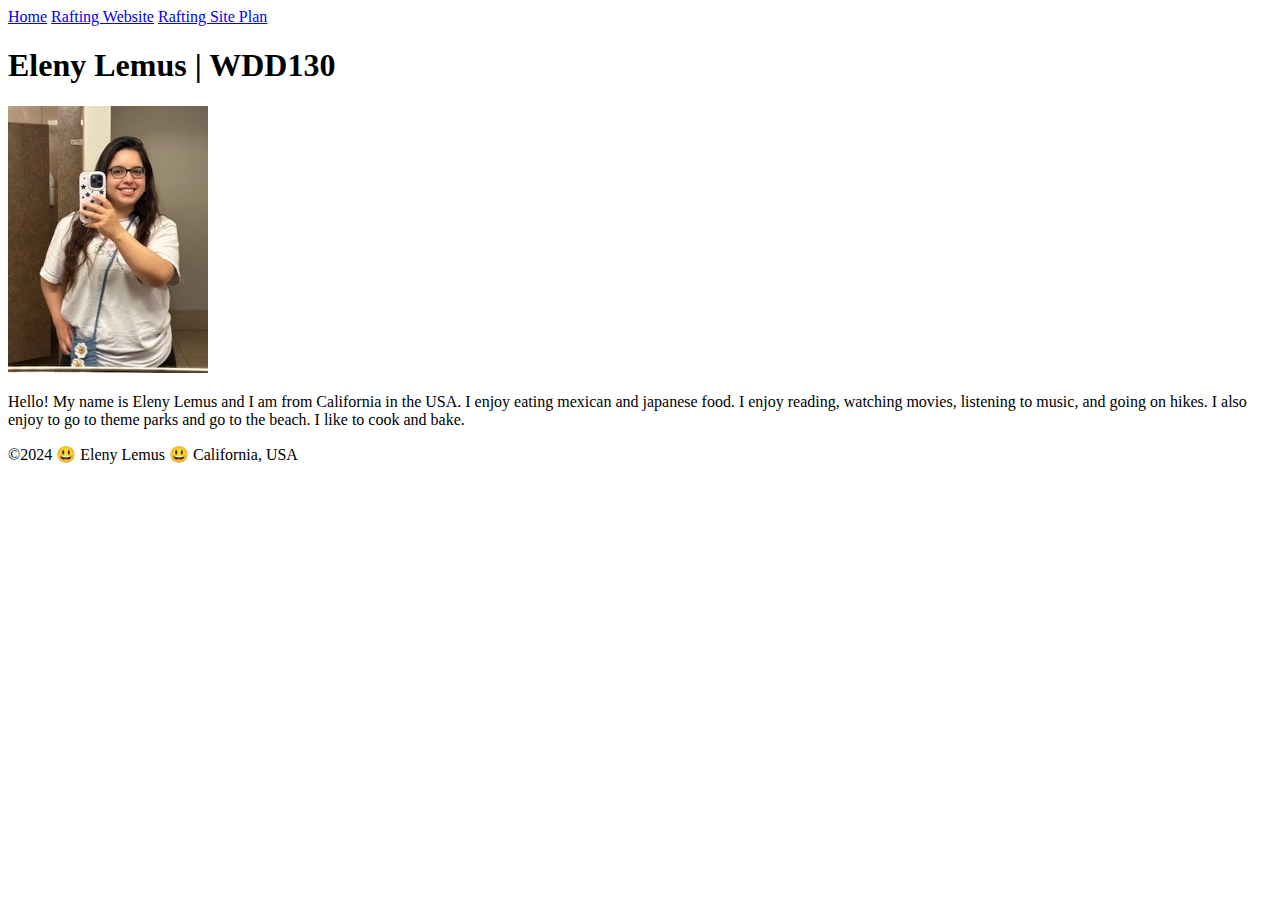
==== index.html @ e54f4f2f "first commit" ====
<!DOCTYPE html>
<html lang="en-US"> 
    <head>
        <meta charset="utf-8">
        <meta name="viewport" content="width=device-width,initial-scale=1.0">
        <title>Eleny Lemus | WDD130</title>
    </head>
    <body>
        <header>
            <nav>
                <a href="#">Home</a>
                <a href="wwr/">Rafting Website</a>
                <a href="wwr/site-plan-rafting.html">Rafting Site Plan</a>
            </nav>
        </header>
        <main>
        </main>
        <h1>Eleny Lemus | WDD130 </h1>
        <img src="images/profile.jpg" alt"Hello, my name is Eleny Lemus" width+"200">
        <p>Hello! My name is Eleny Lemus and I am from California in the USA. I enjoy eating mexican and japanese food. I enjoy reading, watching movies, listening to music, and going on hikes. I also enjoy to go to theme parks and go to the beach. I like to cook and bake.</p>
        <footer>
            <p>©2024 😃 Eleny Lemus 😃 California, USA</p> 
        </footer>
    </body>
</html>
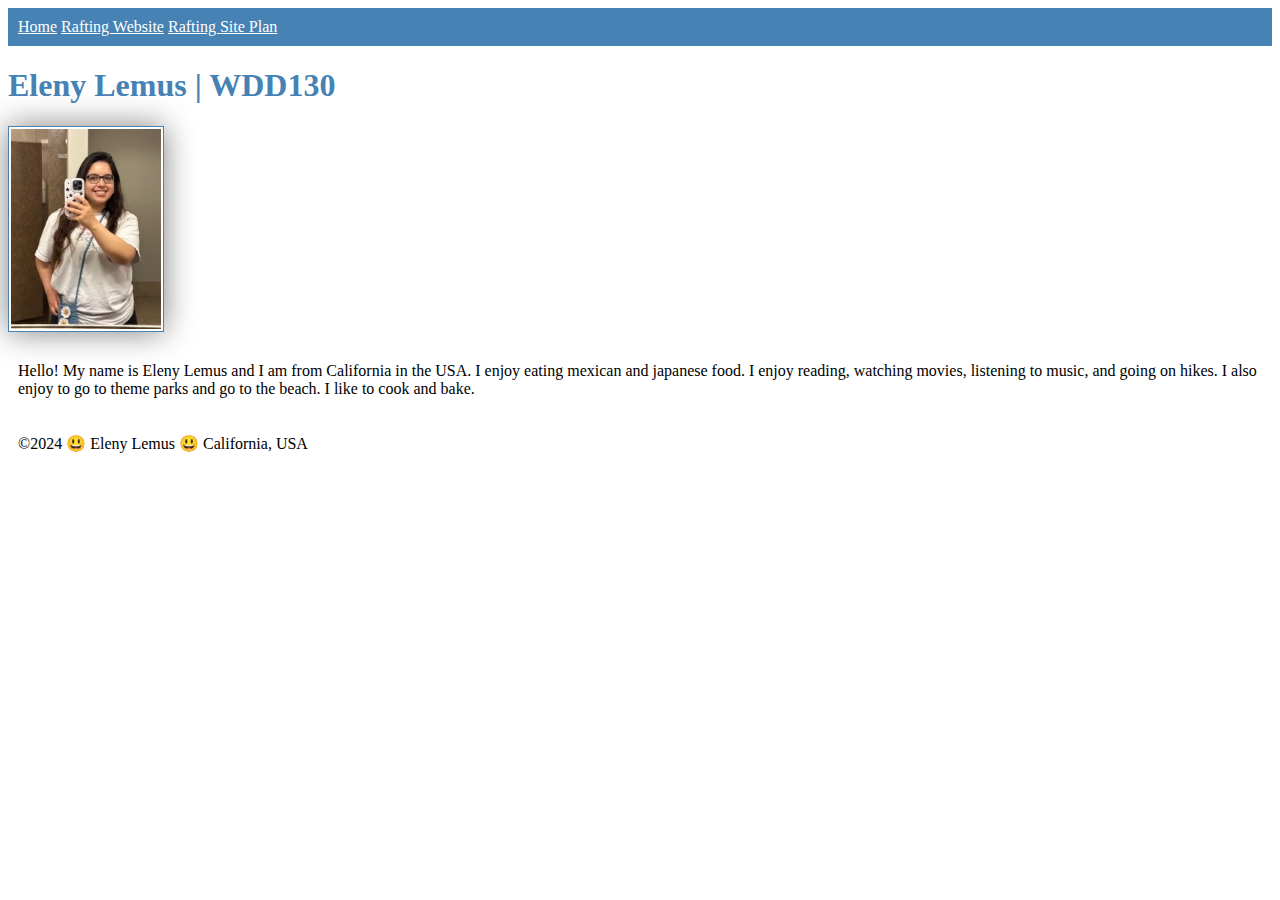
==== commit 5a67958a: "Message" ====
--- a/index.html
+++ b/index.html
@@ -1,27 +1,31 @@
 <!DOCTYPE html>
 <html lang="en-US"> 
-    <head>
-        <meta charset="utf-8">
-        <meta name="viewport" content="width=device-width,initial-scale=1.0">
-        <title>Eleny Lemus | WDD130</title>
-    </head>
-    <body>
-        <header>
-            <nav>
-                <a href="#">Home</a>
-                <a href="wwr/">Rafting Website</a>
-                <a href="wwr/site-plan-rafting.html">Rafting Site Plan</a>
-            </nav>
-        </header>
-        <main>
-        </main>
+    
+<head>
+     <meta charset="utf-8">
+     <meta name="viewport" content="width=device-width,initial-scale=1.0">
+     <title>Eleny Lemus | WDD130</title>
+     <link rel="stylesheet" href="styles/styles.css">
+</head>
+
+<body>
+     <header>
+        <nav>
+          <a href="#">Home</a>
+          <a href="wwr/">Rafting Website</a>
+          <a href="wwr/site-plan-rafting.html">Rafting Site Plan</a>
+        </nav>
+    </header>
+     <main>
         <h1>Eleny Lemus | WDD130 </h1>
         <img src="images/profile.jpg" alt"Hello, my name is Eleny Lemus" width+"200">
         <p>Hello! My name is Eleny Lemus and I am from California in the USA. I enjoy eating mexican and japanese food. I enjoy reading, watching movies, listening to music, and going on hikes. I also enjoy to go to theme parks and go to the beach. I like to cook and bake.</p>
-        <footer>
-            <p>©2024 😃 Eleny Lemus 😃 California, USA</p> 
-        </footer>
-    </body>
+    </main>    
+     <footer>
+        <p>©2024 😃 Eleny Lemus 😃 California, USA</p> 
+    </footer>
+</body>
+
 </html>
 
     --- a/styles/styles.css
+++ b/styles/styles.css
@@ -0,0 +1,26 @@
+nav {
+  background-color: steelblue;
+  padding: 10px;
+}
+
+nav a {
+  color: white;
+  display: 20px;
+  padding: block;
+}
+
+h1 {
+  color: steelblue;
+}
+
+img { 
+  width: 150px;
+  height: auto;
+  border: 1px solid steelblue;
+  padding: 2px;
+  box-shadow: 0 0 30px gray;
+}
+
+p {
+  padding: 10px
+}
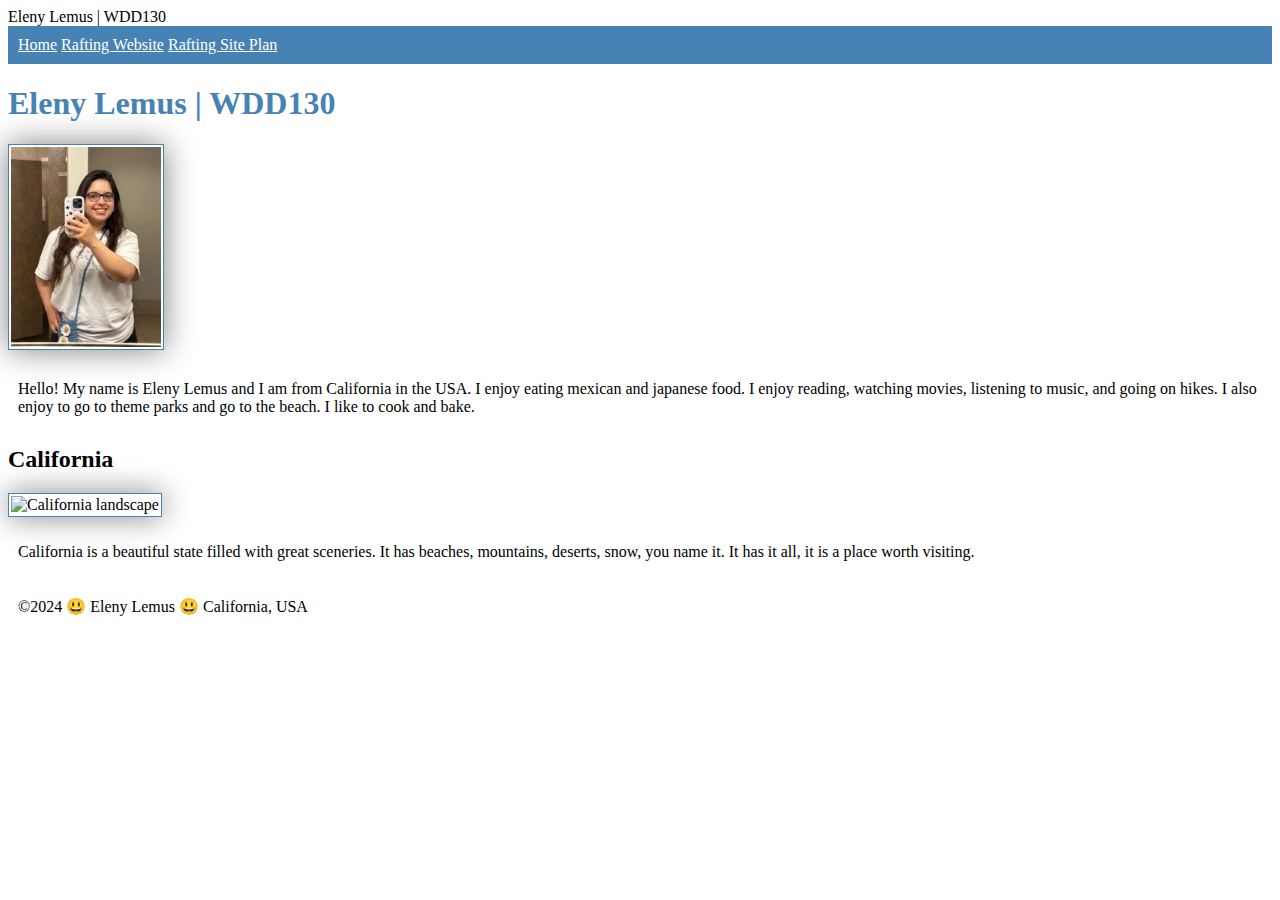
==== commit cb80d799: "Update index.html" ====
--- a/index.html
+++ b/index.html
@@ -4,6 +4,8 @@
 <head>
      <meta charset="utf-8">
      <meta name="viewport" content="width=device-width,initial-scale=1.0">
+     <meta name="description" content="Eleny Lemus | Web development | Home page.">     
+     <meta name="author" content="Eleny Lemus"
      <title>Eleny Lemus | WDD130</title>
      <link rel="stylesheet" href="styles/styles.css">
 </head>
@@ -20,12 +22,17 @@
         <h1>Eleny Lemus | WDD130 </h1>
         <img src="images/profile.jpg" alt"Hello, my name is Eleny Lemus" width+"200">
         <p>Hello! My name is Eleny Lemus and I am from California in the USA. I enjoy eating mexican and japanese food. I enjoy reading, watching movies, listening to music, and going on hikes. I also enjoy to go to theme parks and go to the beach. I like to cook and bake.</p>
-    </main>    
-     <footer>
+    </main>   
+    <aside>
+      <h2>California</h2>
+      <img src="images/california.jpg" alt="California landscape">
+      <p>California is a beautiful state filled with great sceneries. It has beaches, mountains, deserts, snow, you name it. It has it all, it is a place worth visiting.</p>
+    </aside>    
+    <footer>
         <p>©2024 😃 Eleny Lemus 😃 California, USA</p> 
     </footer>
 </body>
 
 </html>
 
-    +    
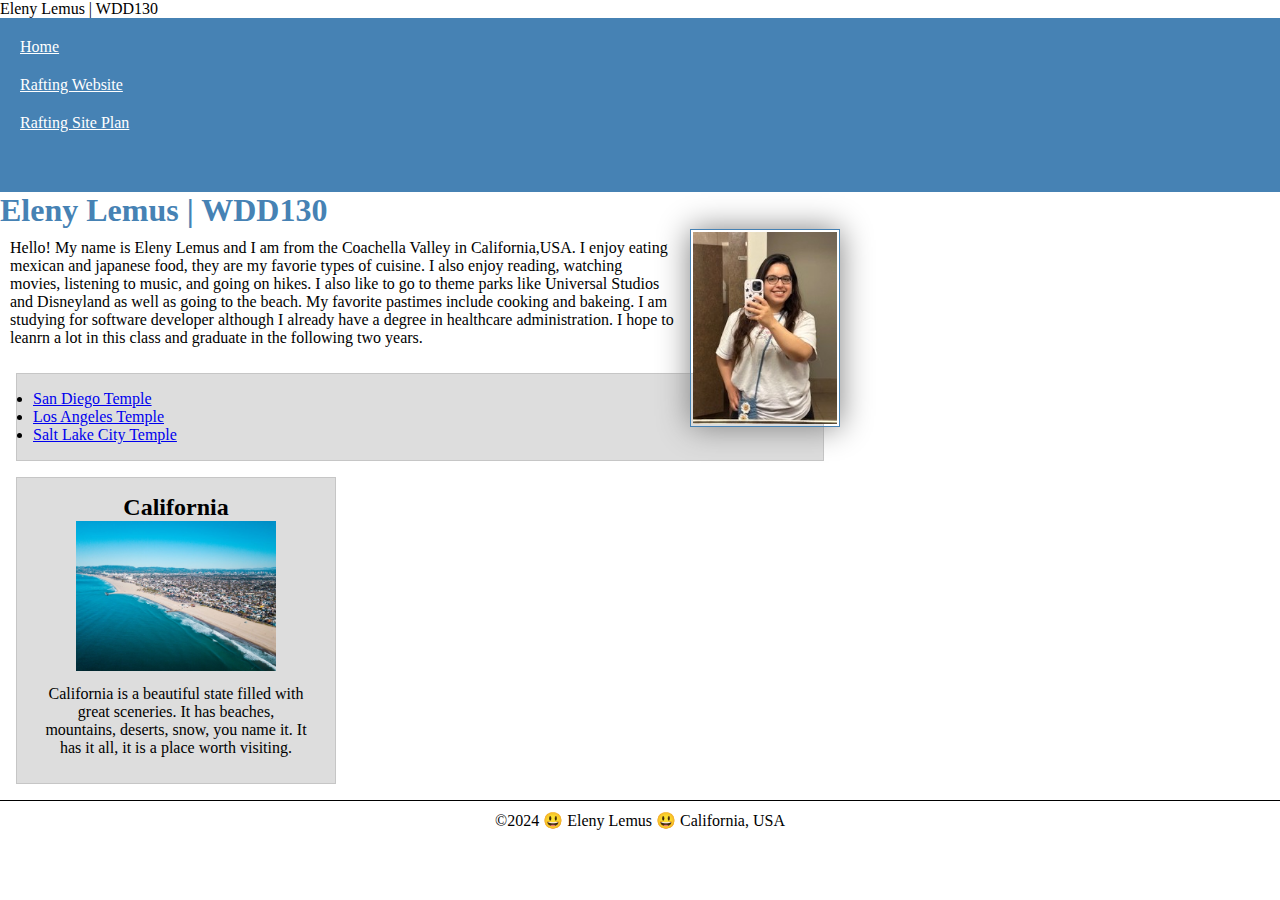
==== commit a96ad4e3: "update" ====
--- a/index.html
+++ b/index.html
@@ -16,14 +16,21 @@
           <a href="#">Home</a>
           <a href="wwr/">Rafting Website</a>
           <a href="wwr/site-plan-rafting.html">Rafting Site Plan</a>
+          <a href="https://linkedin.com"></a>
+          <a href="https://facebook.com"></a> 
         </nav>
     </header>
      <main>
         <h1>Eleny Lemus | WDD130 </h1>
         <img src="images/profile.jpg" alt"Hello, my name is Eleny Lemus" width+"200">
-        <p>Hello! My name is Eleny Lemus and I am from California in the USA. I enjoy eating mexican and japanese food. I enjoy reading, watching movies, listening to music, and going on hikes. I also enjoy to go to theme parks and go to the beach. I like to cook and bake.</p>
-    </main>   
-    <aside>
+        <p>Hello! My name is Eleny Lemus and I am from the Coachella Valley in California,USA. I enjoy eating mexican and japanese food, they are my favorie types of cuisine. I also enjoy reading, watching movies, listening to music, and going on hikes. I also like to go to theme parks like Universal Studios and Disneyland as well as going to the beach. My favorite pastimes include cooking and bakeing. I am studying for software developer although I already have a degree in healthcare administration. I hope to leanrn a lot in this class and graduate in the following two years. </p>
+      <ul class="box"> 
+        <li><a href=https://www.churchofjesuschrist.org/temples/details/san-diego-california-temple?lang=eng" target="_blank">San Diego Temple</a></li>
+        <li><a href="https://www.churchofjesuschrist.org/temples/details/los-angeles-california-temple?lang=eng" targe="_blank">Los Angeles Temple</a></li>
+        <li><a href="https://www.churchofjesuschrist.org/temples/details/salt-lake-temple?lang=eng" target="_blank">Salt Lake City Temple</a></li>   
+      </ul>
+      </main>   
+    <aside class="box">
       <h2>California</h2>
       <img src="images/california.jpg" alt="California landscape">
       <p>California is a beautiful state filled with great sceneries. It has beaches, mountains, deserts, snow, you name it. It has it all, it is a place worth visiting.</p>
@@ -32,6 +39,8 @@
         <p>©2024 😃 Eleny Lemus 😃 California, USA</p> 
     </footer>
 </body>
+<!--24 June 2024-->
+
 
 </html>
 
--- a/styles/styles.css
+++ b/styles/styles.css
@@ -1,3 +1,13 @@
+*{
+  margin: 0;
+  padding: 0;
+  box-sizing: border-box;
+}
+
+main{
+  max-width: 840px;
+}
+
 nav {
   background-color: steelblue;
   padding: 10px;
@@ -5,22 +15,66 @@
 
 nav a {
   color: white;
-  display: 20px;
-  padding: block;
+  display: block;
+  padding: 10px;
 }
 
 h1 {
   color: steelblue;
+  paddiing: .5rem
 }
 
-img { 
+main img { 
   width: 150px;
   height: auto;
   border: 1px solid steelblue;
   padding: 2px;
   box-shadow: 0 0 30px gray;
+  float: right;
+  margin: 0 0 1rem 1rem;
 }
 
 p {
   padding: 10px
 }
+
+aside { 
+  width: 20em;
+  margin: 1em;
+  border: 1px solid rgba(0, 0, 0, 0.2);
+  padding: 1em;
+  background-color: #eee;
+  color: #333;
+  text-align: center;
+}
+
+aside img {
+  width: 200px;
+  height: auto;
+}
+
+aside h2 {
+  position: bottom;
+  top: 70px;
+  left: 150px;
+}
+
+footer {
+  margin-top: 1em;
+  border-top: 1px solid #000;
+  text-align: center;
+}
+
+/* Class Selectors */
+.box {
+  margin: 1rem;
+  border: 1px solid rgba(0,0,0,.1);
+  padding: 1rem;
+  background-color: #ddd;
+  color: #000;
+}
+
+aside {
+  width: 20rem;
+  text-align: center;
+}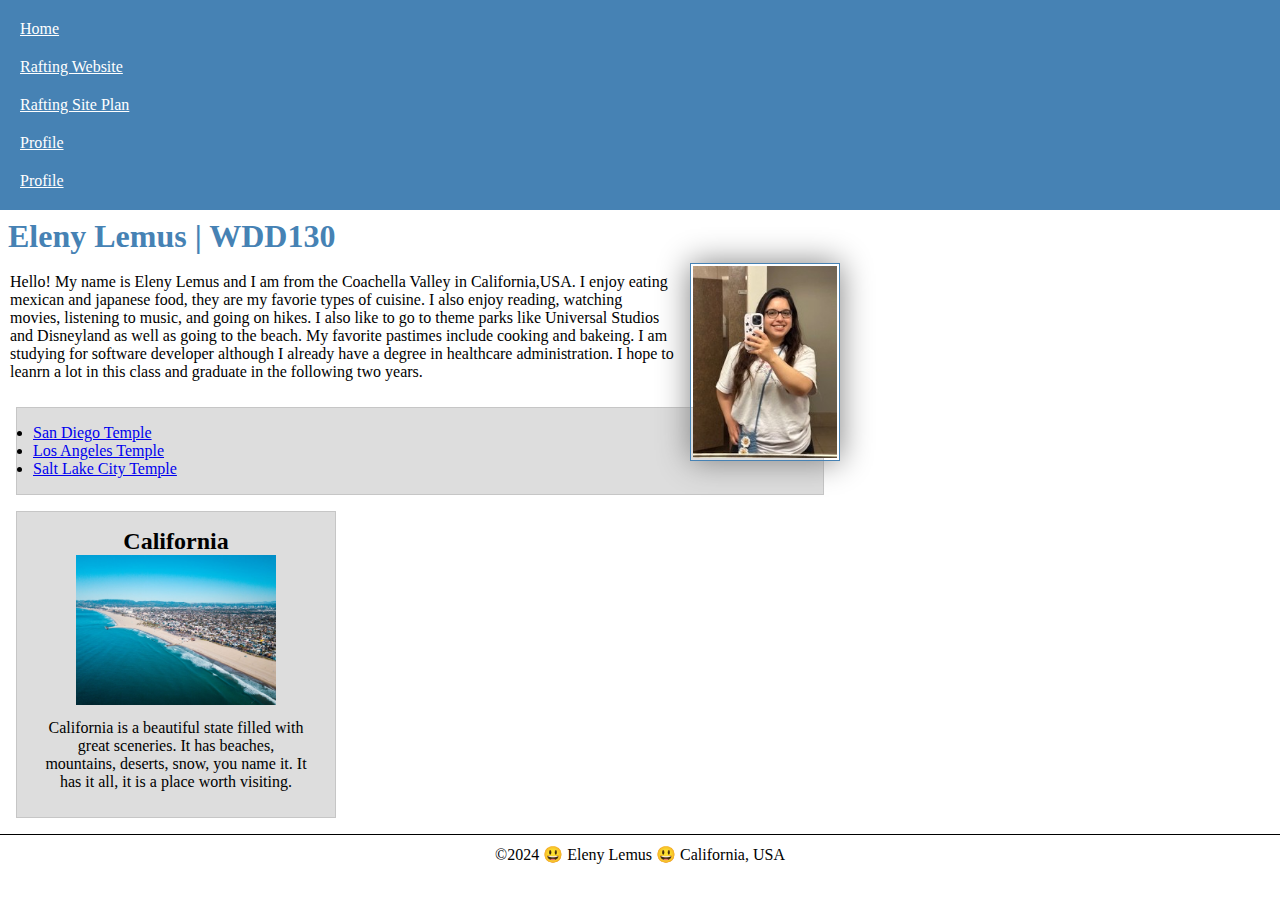
==== commit c0ab0ac2: "Update index.html" ====
--- a/index.html
+++ b/index.html
@@ -2,35 +2,35 @@
 <html lang="en-US"> 
     
 <head>
-     <meta charset="utf-8">
-     <meta name="viewport" content="width=device-width,initial-scale=1.0">
-     <meta name="description" content="Eleny Lemus | Web development | Home page.">     
-     <meta name="author" content="Eleny Lemus"
-     <title>Eleny Lemus | WDD130</title>
-     <link rel="stylesheet" href="styles/styles.css">
+  <meta charset="utf-8">
+  <meta name="viewport" content="width=device-width,initial-scale=1.0">
+  <title>Eleny Lemus | WDD130</title>
+  <meta name="description" content="Eleny Lemus Web development Home page.">     
+  <meta name="author" content="Eleny Lemus">
+  <link rel="stylesheet" href="styles/styles.css">
 </head>
 
 <body>
-     <header>
-        <nav>
-          <a href="#">Home</a>
-          <a href="wwr/">Rafting Website</a>
-          <a href="wwr/site-plan-rafting.html">Rafting Site Plan</a>
-          <a href="https://linkedin.com"></a>
-          <a href="https://facebook.com"></a> 
-        </nav>
-    </header>
-     <main>
-        <h1>Eleny Lemus | WDD130 </h1>
-        <img src="images/profile.jpg" alt"Hello, my name is Eleny Lemus" width+"200">
-        <p>Hello! My name is Eleny Lemus and I am from the Coachella Valley in California,USA. I enjoy eating mexican and japanese food, they are my favorie types of cuisine. I also enjoy reading, watching movies, listening to music, and going on hikes. I also like to go to theme parks like Universal Studios and Disneyland as well as going to the beach. My favorite pastimes include cooking and bakeing. I am studying for software developer although I already have a degree in healthcare administration. I hope to leanrn a lot in this class and graduate in the following two years. </p>
-      <ul class="box"> 
-        <li><a href=https://www.churchofjesuschrist.org/temples/details/san-diego-california-temple?lang=eng" target="_blank">San Diego Temple</a></li>
-        <li><a href="https://www.churchofjesuschrist.org/temples/details/los-angeles-california-temple?lang=eng" targe="_blank">Los Angeles Temple</a></li>
-        <li><a href="https://www.churchofjesuschrist.org/temples/details/salt-lake-temple?lang=eng" target="_blank">Salt Lake City Temple</a></li>   
-      </ul>
-      </main>   
-    <aside class="box">
+  <header>
+    <nav>
+      <a href="#">Home</a>
+      <a href="wwr/">Rafting Website</a>
+      <a href="wwr/site-plan-rafting.html">Rafting Site Plan</a>
+      <a href="https://linkedin.com">Profile</a>
+      <a href="https://facebook.com">Profile</a> 
+    </nav>
+  </header>
+  <main>
+    <h1>Eleny Lemus | WDD130 </h1>
+    <img src="images/profile.jpg" alt="Hello, my name is Eleny Lemus" width="200">
+    <p>Hello! My name is Eleny Lemus and I am from the Coachella Valley in California,USA. I enjoy eating mexican and japanese food, they are my favorie types of cuisine. I also enjoy reading, watching movies, listening to music, and going on hikes. I also like to go to theme parks like Universal Studios and Disneyland as well as going to the beach. My favorite pastimes include cooking and bakeing. I am studying for software developer although I already have a degree in healthcare administration. I hope to leanrn a lot in this class and graduate in the following two years. </p>
+<ul class="box"> 
+  <li><a href="https://www.churchofjesuschrist.org/temples/details/san-diego-california-temple?lang=eng" target="_blank">San Diego Temple</a></li>
+  <li><a href="https://www.churchofjesuschrist.org/temples/details/los-angeles-california-temple?lang=eng" targe="_blank">Los Angeles Temple</a></li>
+  <li><a href="https://www.churchofjesuschrist.org/temples/details/salt-lake-temple?lang=eng" target="_blank">Salt Lake City Temple</a></li>   
+</ul>
+  </main>   
+  <aside class="box">
       <h2>California</h2>
       <img src="images/california.jpg" alt="California landscape">
       <p>California is a beautiful state filled with great sceneries. It has beaches, mountains, deserts, snow, you name it. It has it all, it is a place worth visiting.</p>
@@ -45,3 +45,6 @@
 </html>
 
     
+
+
+    
--- a/styles/styles.css
+++ b/styles/styles.css
@@ -21,7 +21,7 @@
 
 h1 {
   color: steelblue;
-  paddiing: .5rem
+  padding: .5rem;
 }
 
 main img { 
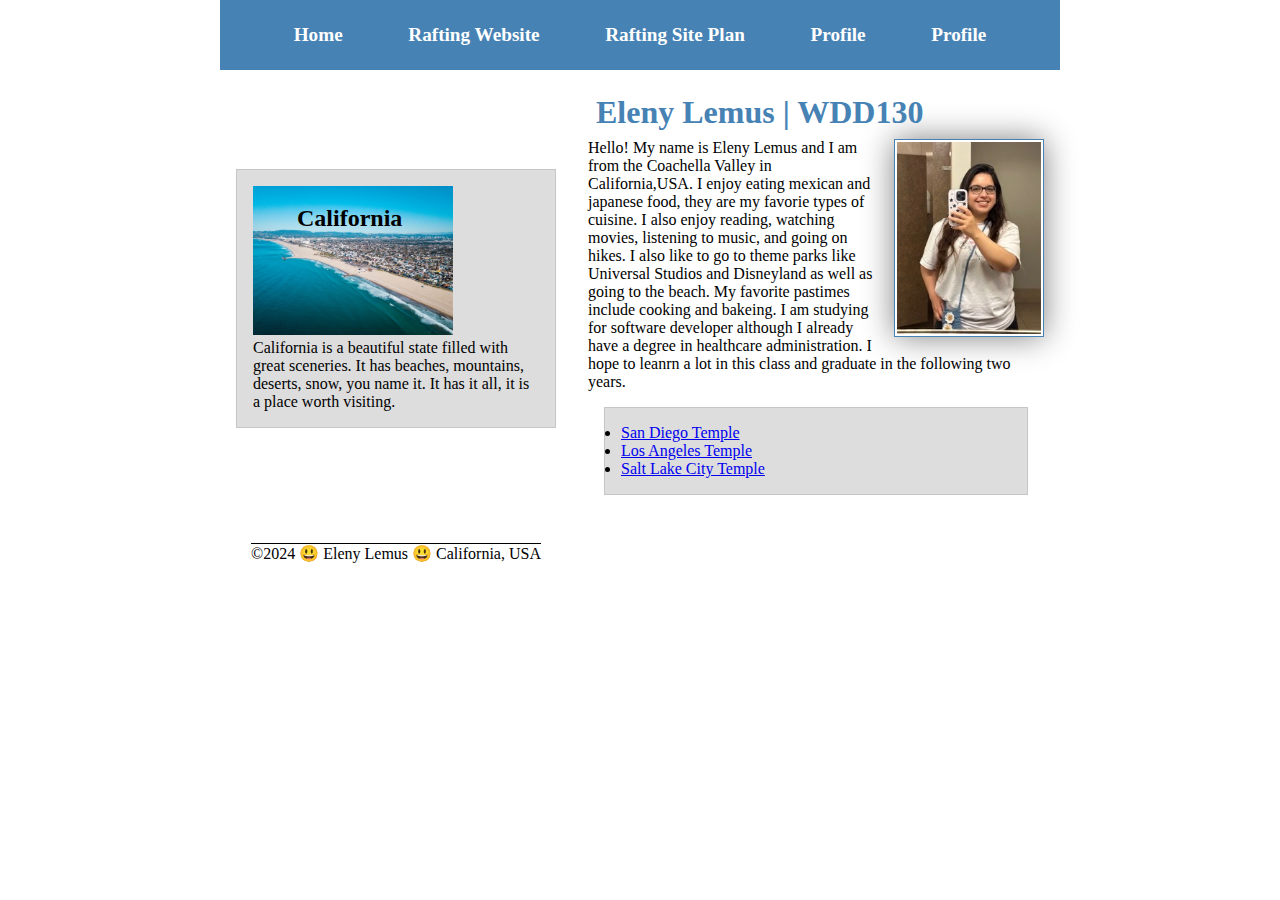
==== commit 340208d5: "Update index.html" ====
--- a/index.html
+++ b/index.html
@@ -20,6 +20,7 @@
       <a href="https://facebook.com">Profile</a> 
     </nav>
   </header>
+  <div class="grid">
   <main>
     <h1>Eleny Lemus | WDD130 </h1>
     <img src="images/profile.jpg" alt="Hello, my name is Eleny Lemus" width="200">
@@ -34,16 +35,17 @@
       <h2>California</h2>
       <img src="images/california.jpg" alt="California landscape">
       <p>California is a beautiful state filled with great sceneries. It has beaches, mountains, deserts, snow, you name it. It has it all, it is a place worth visiting.</p>
-    </aside>    
+    </aside>   
+     
     <footer>
         <p>©2024 😃 Eleny Lemus 😃 California, USA</p> 
     </footer>
 </body>
 <!--24 June 2024-->
 
-
 </html>
 
+    
     
 
 
--- a/styles/styles.css
+++ b/styles/styles.css
@@ -4,24 +4,46 @@
   box-sizing: border-box;
 }
 
-main{
+header, .grid, footer {
   max-width: 840px;
+  margin: 0 auto;
+}
+
+.grid {
+  display: grid;
+  align-items: center;
+}
+
+body {
+  font-size: 16px;
 }
 
 nav {
   background-color: steelblue;
-  padding: 10px;
+  padding: 1rem;
+  display: flex;
+  justify-content: space-evenly;
+  align-items: center;
 }
 
 nav a {
-  color: white;
+  color: #fff; 
+  padding: 0.5rem;
   display: block;
-  padding: 10px;
+  text-decoration: none;
+  font-size: 1.2rem;
+  font-weight: 700;
 }
 
 h1 {
   color: steelblue;
   padding: .5rem;
+  border: 1rem;
+}
+
+main{
+  margin: 1rem;
+  grid-column: 2;
 }
 
 main img { 
@@ -35,17 +57,15 @@
 }
 
 p {
-  padding: 10px
+  padding: 0;
 }
 
 aside { 
-  width: 20em;
-  margin: 1em;
-  border: 1px solid rgba(0, 0, 0, 0.2);
-  padding: 1em;
-  background-color: #eee;
-  color: #333;
-  text-align: center;
+  position: relative;
+  width: 20rem;
+  grid-row: 1/2;
+  grid-column: 1/2;
+  display: block;
 }
 
 aside img {
@@ -54,9 +74,19 @@
 }
 
 aside h2 {
-  position: bottom;
-  top: 70px;
-  left: 150px;
+  position: absolute;
+  top: 15px;
+  left: 60px;
+}
+
+h2 {
+  display: block;
+  font-size: 1.5em;
+  margin-block-start: 0.83em;
+  margin-block-end: 0.83em;
+  margin-inline-start: 0px;
+  margin-inline-end: 0px;
+  font-weight: bold;
 }
 
 footer {
@@ -64,6 +94,7 @@
   border-top: 1px solid #000;
   text-align: center;
 }
+
 
 /* Class Selectors */
 .box {
@@ -74,7 +105,6 @@
   color: #000;
 }
 
-aside {
-  width: 20rem;
-  text-align: center;
-}+
+
+
